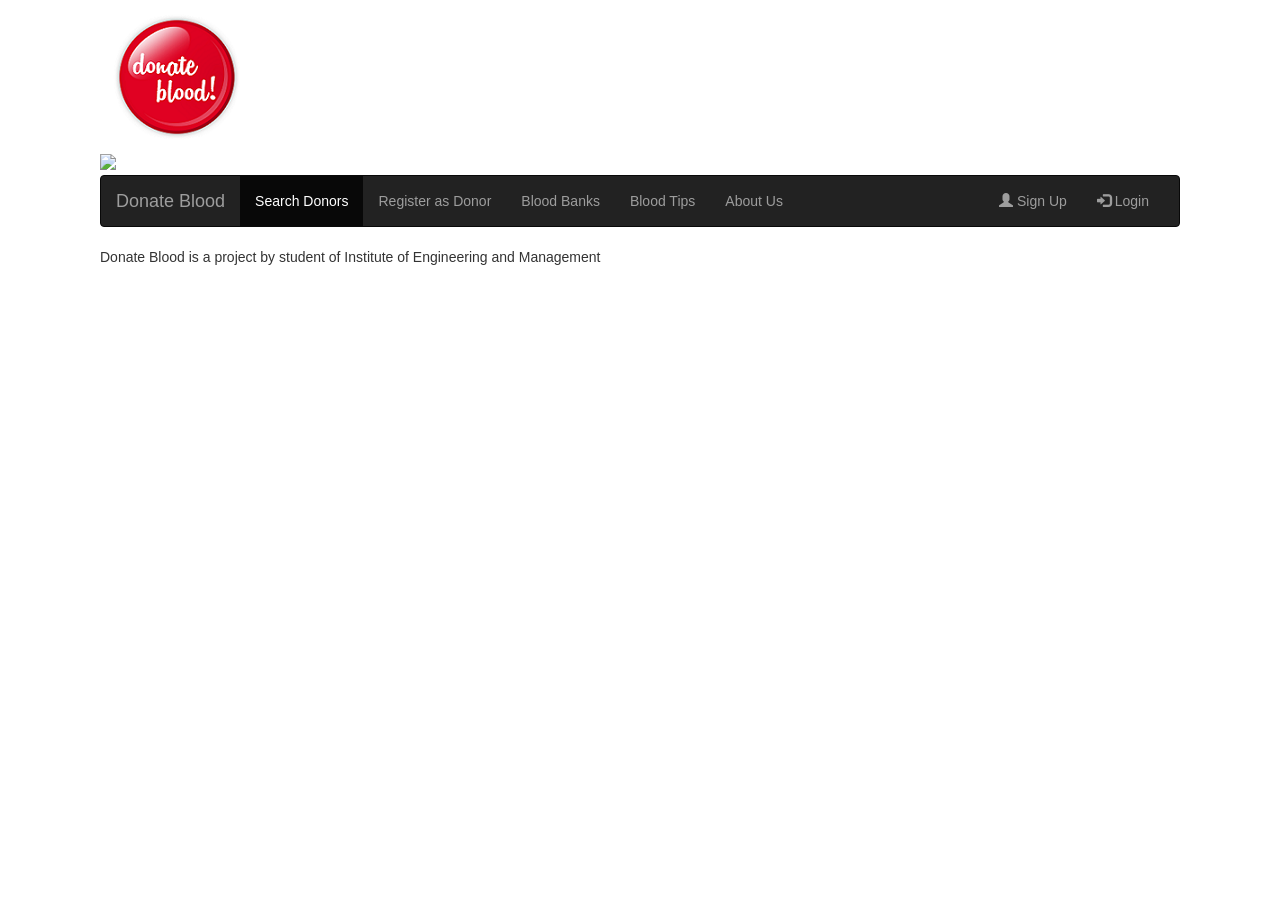
==== ui/AboutUs.html @ a9d31821 "[imad-console] Updates ui/AboutUs.html" ====
<html>
<head>

<title>About Us</title>
	
	<meta charset="utf-8">
	<meta name="viewport" content="width=device-width, initial-scale=1">
	<link rel="stylesheet" href="https://maxcdn.bootstrapcdn.com/bootstrap/3.3.7/css/bootstrap.min.css">
	<script src="https://ajax.googleapis.com/ajax/libs/jquery/3.2.0/jquery.min.js"></script>
	<script src="https://maxcdn.bootstrapcdn.com/bootstrap/3.3.7/js/bootstrap.min.js"></script>	
	 <meta http-equiv="Content-Type" content="text/html; charset=utf-8" />

	 <link rel="stylesheet" href="https://maxcdn.bootstrapcdn.com/bootstrap/3.3.7/css/bootstrap.min.css">
	 <link rel="stylesheet"  href="https://www.w3schools.com/lib/w3.css">
	 <link rel="stylesheet" href='/ui/style.css'>
	 
	 
 
 	<script src='https://www.google.com/recaptcha/api.js'></script>
	 
</head>

<body>


 
					<div class="logo">
						
							<a href="http://pnjha.imad.hasura-app.io/DonateBlood">
							    <img src = "/ui/logo.png" class="img-medium"/>
						 <img src="/ui/madi.png" class="img-medium"/>
							    </a>
						 
					</div> 
					
				
				
<nav class="navbar navbar-inverse" data-spy="affix" data-offset-top="197">
  <div class="container-fluid">
    <div class="navbar-header">
      <button type="button" class="navbar-toggle" data-toggle="collapse" data-target="#myNavbar">
        <span class="icon-bar"></span>
        <span class="icon-bar"></span>
        <span class="icon-bar"></span>                        
      </button>
<a class="navbar-brand" href="LaunchPage.html">Donate Blood</a>
    </div>
    <div class="collapse navbar-collapse" id="myNavbar">
      <ul class="nav navbar-nav">
      <li class="active"><a href="LaunchPage.html">Search Donors</a></li>
      <li><a href="RegisterAsDonor.html">Register as Donor</a></li>
      <li><a href="BloodBanks.html">Blood Banks</a></li>
	  <li><a href="BloodDonationTips.html">Blood Tips</a></li>
	  <li><a href="AboutUs.html">About Us</a></li>
    </ul>
    
    <ul class="nav navbar-nav navbar-right">
      <li><a href="RegisterAsDonor.html"><span class="glyphicon glyphicon-user"></span> Sign Up</a></li>
      <li><a href="#"><span class="glyphicon glyphicon-log-in"></span> <!-- Trigger/Open The Modal -->
			<glyphicon id="myBtn">Login</glyphicon>

			<!-- The Modal -->
			<div id="myModal" class="modal">

			<!-- Modal content -->
			<div class="modal-content">
			<span class="close">&times;</span>
			<p>
					<h2>Enter Your Credentials To Login</h2>
					<form>
						<input type="text" name="email" placeholder="Email Id">
						<input type="text" name="password" placeholder="Password">
						<div align="center">
						<input type="submit" value="Submit">
						</div>
					</form>
			</p>
			</div>

</div>
		  </a></li>
    </ul>
  </div>
   </div>
 
</nav>

<p>

Donate Blood is a project by student of Institute of Engineering and Management

</p>


<script>
// Get the modal
var modal = document.getElementById('myModal');

// Get the button that opens the modal
var btn = document.getElementById("myBtn");

// Get the <span> element that closes the modal
var span = document.getElementsByClassName("close")[0];

// When the user clicks the button, open the modal 
btn.onclick = function() {
    modal.style.display = "block";
}

// When the user clicks on <span> (x), close the modal
span.onclick = function() {
    modal.style.display = "none";
}

// When the user clicks anywhere outside of the modal, close it
window.onclick = function(event) {
    if (event.target == modal) {
        modal.style.display = "none";
    }
}
</script>



</body>

</html>
---- ui/style.css ----
/*------------------------------------------------General Styling--------------------------------------------*/


.logo{
	
	padding-bottom:5px;
}

.jumbotron{
    
    color: white;
    background: red;
	width: auto;
}

.affix {
	padding-top: 5px;
      top: 0;
      width: 87%;
  }

  .affix + .container-fluid {
      padding-top: 70px;
  }

body{
    padding-right:100px;
    padding-left:100px;
}

/*------------------------------------------------Launch Page Styling--------------------------------------------*/
/*------------------------------------------------AboutUs Page Styling--------------------------------------------*/
/*------------------------------------------------RegisterDonor Page Styling--------------------------------------------*/
/*------------------------------------------------BloodDonationTips Page Styling--------------------------------------------*/
/*------------------------------------------------BloodBanks Page Styling--------------------------------------------*/

 
.search-city{
	 
	 padding-right: 25px;	
	 
}  
  
.search-bloodgroup{
	
	padding-right: 25px;
}   
  
select{
	width: auto;
    border: 1px solid #AAA;
    border-radius: 2px;
    height : 50px;
    color: black;
    font-size: inherit;
    display: inline-block;
    padding-left: 18px;
    padding-right: 20px;
    overflow: hidden;
    text-overflow: ellipsis;
    white-space: nowrap;
    font-size: 18px;
}


.search-btn  {
	
    background-color: black;
    border: none;
    color: white;
    padding: 15px 32px;
    text-align: center;
    text-decoration: none;
    display: inline-block;
    font-size: 16px;
	/*height : 100px;*/
	border-radius: 8px;

	
	
}
.search-reg{
    -webkit-transition: width 2s; /* Safari */
    transition: width 2s;	
}

#radjumbo{
	
	display: inline-block;
}


.well{
	display: inline-block;
	width: 1000px;
	color:black;
}

input[type=text] {
    width: 100%;
    padding: 12px 20px;
    margin: 8px 0;
    display: inline-block;
    border: 1px solid #ccc;
    border-radius: 4px;
    box-sizing: border-box;
	resize: both;
    overflow: auto;
}

input[type=radio]  {
    width: 100%;
    padding: 12px 20px;
    margin: 8px 0;
    display: inline-block;
    border: 1px solid #ccc;
    border-radius: 4px;
    box-sizing: border-box;
	
}


input[type=password] {
    width: 100%;
    padding: 12px 20px;
    margin: 8px 0;
    display: inline-block;
    border: 1px solid #ccc;
    border-radius: 4px;
    box-sizing: border-box;
	resize: both;
    overflow: auto;
}


input[type=submit] {
    width: 300px;
    background-color: red;
    color: white;
    padding: 14px 20px;
    margin: 8px 0;
    border: 2px solid white;
    border-radius: 4px;
    cursor: pointer;
}

#donationfreq{
	width: 100%;
    padding: 12px 20px;
    margin: 8px 0;
    display: inline-block;
    border: 1px solid #ccc;
    border-radius: 4px;
    box-sizing: border-box;
	resize: both;
    overflow: auto;
	
}

#regbloodid{
	width: 100%;
    padding: 12px 20px;
    margin: 8px 0;
    display: inline-block;
    border: 1px solid #ccc;
    border-radius: 4px;
    box-sizing: border-box;
	resize: both;
    overflow: auto;
	
}
#city_name{
	width: auto;
    padding: 12px 12px;
    margin: 8px 0;
    /*display: inline-block;*/
    border: 1px solid #ccc;
    border-radius: 4px;
    box-sizing: border-box;
	resize: both;
    overflow: auto;
	
}
#bloodlaunch{
	width: auto;
    padding: 12px 12px;
    margin: 8px 0;
    display: inline-block;
    border: 1px solid #ccc;
    border-radius: 4px;
    box-sizing: border-box;
	resize: both;
    overflow: auto;
	
	
}
input[type=date] {
    width: 50%;
	color:black;

    padding: 14px 20px;
    margin: 8px 0;
    border: 1px solid #ccc;
    border-radius: 4px;
    cursor: pointer;
}

input[type=submit]:hover {
    background-color: black;
	width: 300px;
}


button.accordion {
    background-color: #eee;
    color: #444;
    cursor: pointer;
    padding: 18px;
    width: 100%;
    border: none;
    text-align: left;
    outline: none;
    font-size: 15px;
    transition: 0.4s;
}

button.accordion.active, button.accordion:hover {
    background-color: #ddd;
}

button.accordion:after {
    content: '\002B';
    color: #777;
    font-weight: bold;
    float: right;
    margin-left: 5px;
}

button.accordion.active:after {
    content: "\2212";
}

.panel {
    padding: 0 18px;
    background-color: white;
    max-height: 0;
    overflow: hidden;
    transition: max-height 0.2s ease-out;
}



.modal {
    display: none; /* Hidden by default */
    position: fixed; /* Stay in place */
    z-index: 1; /* Sit on top */
    left: 0;
    top: 0;
    width: 100%; /* Full width */
    height: 100%; /* Full height */
    overflow: auto; /* Enable scroll if needed */
    background-color: rgb(0,0,0); /* Fallback color */
    background-color: rgba(0,0,0,0.4); /* Black w/ opacity */
}

/* Modal Content/Box */
.modal-content {
    background-color: #fefefe;
    margin: 15% auto; /* 15% from the top and centered */
    padding: 20px;
    border: 1px solid #888;
    width: 80%; /* Could be more or less, depending on screen size */
	color:black;
}

/* The Close Button */
.close {
    color: #aaa;
    float: right;
    font-size: 28px;
    font-weight: bold;
}

.close:hover,
.close:focus {
    color: black;
    text-decoration: none;
    cursor: pointer;
}
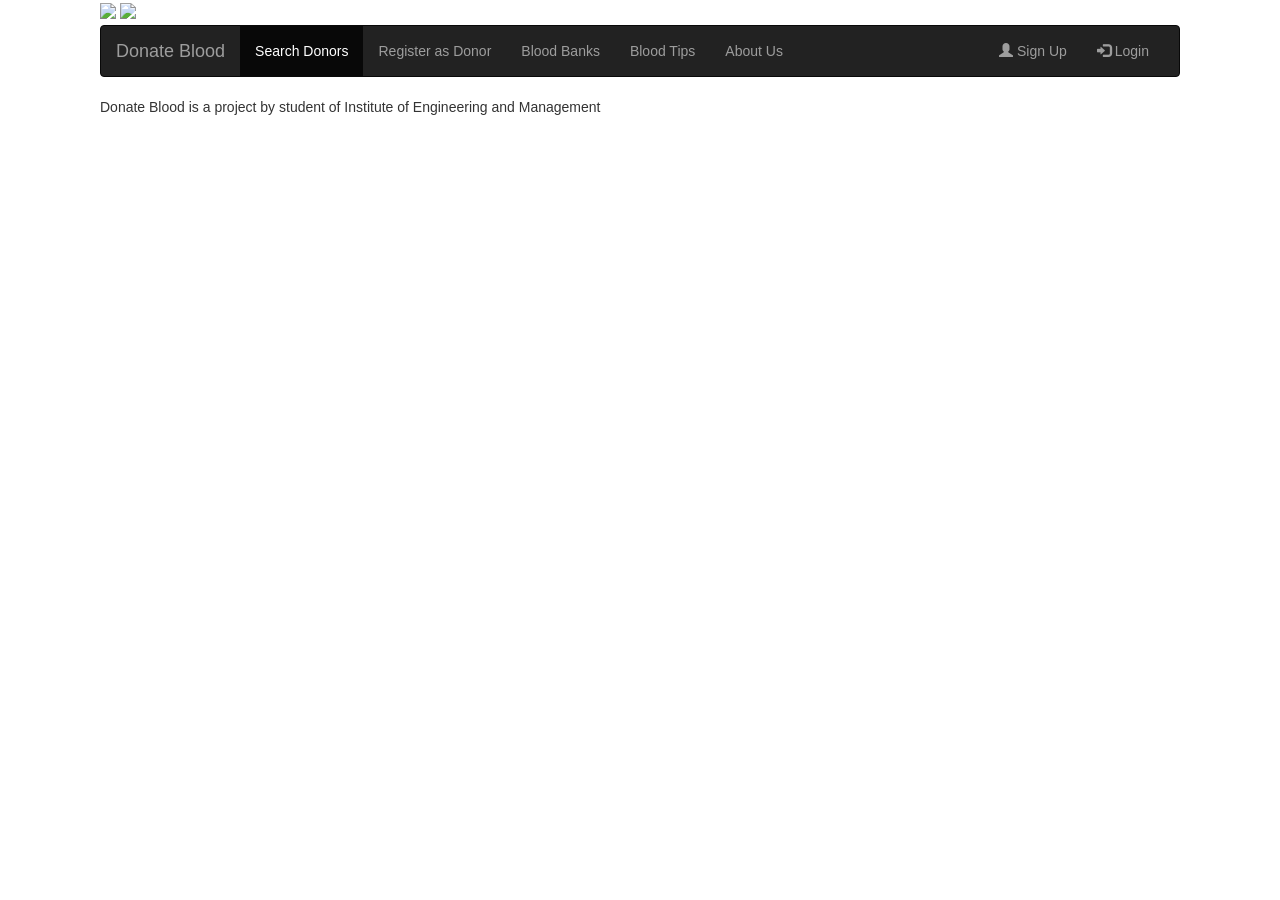
==== commit 7c0948a9: "[imad-console] Updates ui/AboutUs.html" ====
--- a/ui/AboutUs.html
+++ b/ui/AboutUs.html
@@ -27,7 +27,7 @@
 					<div class="logo">
 						
 							<a href="http://pnjha.imad.hasura-app.io/DonateBlood">
-							    <img src = "/ui/logo.png" class="img-medium"/>
+							    <img src = "/ui/madi.png" class="img-medium"/>
 						 <img src="/ui/madi.png" class="img-medium"/>
 							    </a>
 						 
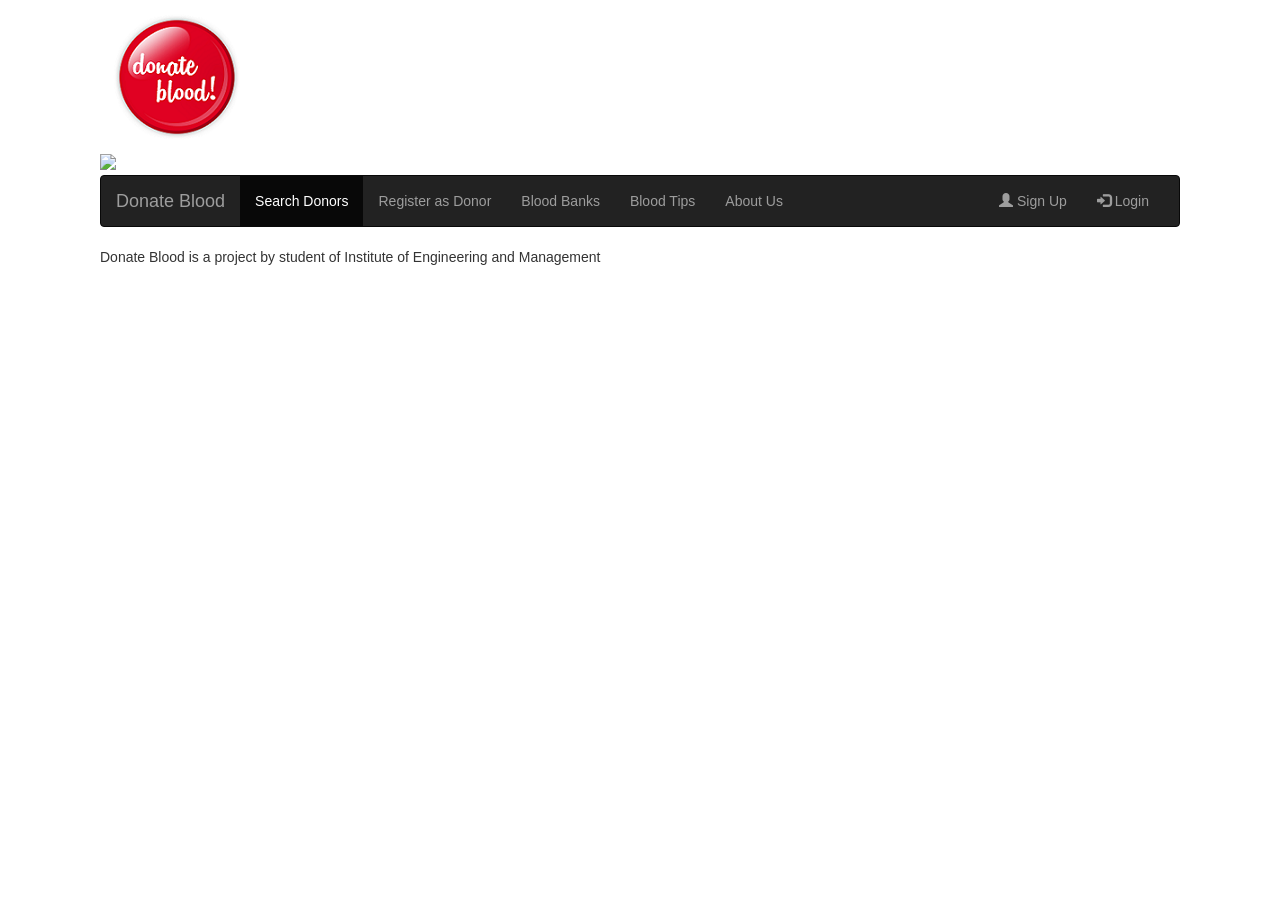
==== commit 5229c896: "[imad-console] Updates ui/AboutUs.html" ====
--- a/ui/AboutUs.html
+++ b/ui/AboutUs.html
@@ -27,7 +27,7 @@
 					<div class="logo">
 						
 							<a href="http://pnjha.imad.hasura-app.io/DonateBlood">
-							    <img src = "/ui/madi.png" class="img-medium"/>
+							    <img src = "/ui/logo.png" class="img-medium"/>
 						 <img src="/ui/madi.png" class="img-medium"/>
 							    </a>
 						 
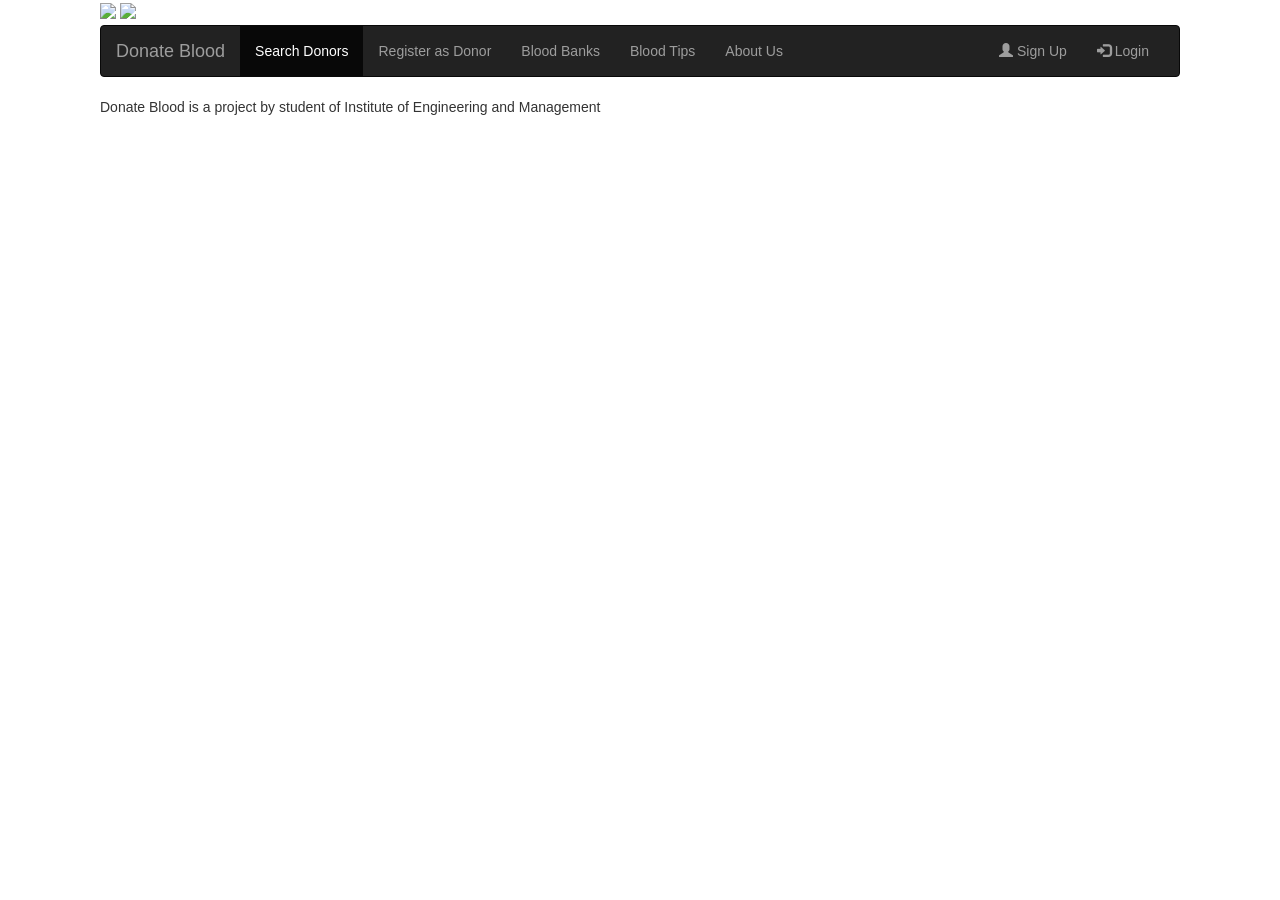
==== commit cbf58aa9: "[imad-console] Updates ui/AboutUs.html" ====
--- a/ui/AboutUs.html
+++ b/ui/AboutUs.html
@@ -27,7 +27,7 @@
 					<div class="logo">
 						
 							<a href="http://pnjha.imad.hasura-app.io/DonateBlood">
-							    <img src = "/ui/logo.png" class="img-medium"/>
+							    <img src = "/logo.png" class="img-medium"/>
 						 <img src="/ui/madi.png" class="img-medium"/>
 							    </a>
 						 
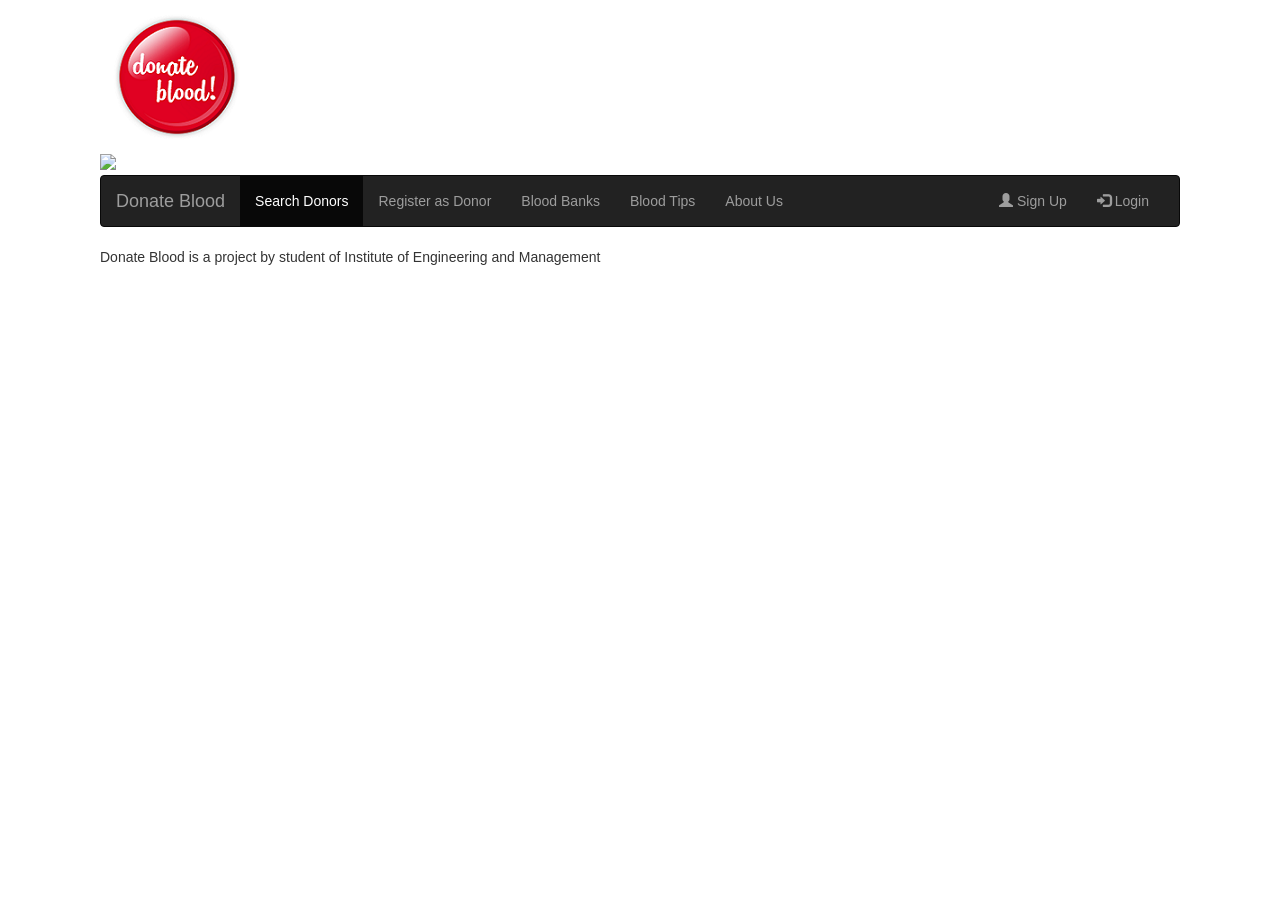
==== commit 5ee8b9d0: "[imad-console] Updates ui/AboutUs.html" ====
--- a/ui/AboutUs.html
+++ b/ui/AboutUs.html
@@ -27,7 +27,7 @@
 					<div class="logo">
 						
 							<a href="http://pnjha.imad.hasura-app.io/DonateBlood">
-							    <img src = "/logo.png" class="img-medium"/>
+							    <img src = "/ui/logo.png" alt = "Donate Blood" class="img-medium"/>
 						 <img src="/ui/madi.png" class="img-medium"/>
 							    </a>
 						 
@@ -47,15 +47,15 @@
     </div>
     <div class="collapse navbar-collapse" id="myNavbar">
       <ul class="nav navbar-nav">
-      <li class="active"><a href="LaunchPage.html">Search Donors</a></li>
-      <li><a href="RegisterAsDonor.html">Register as Donor</a></li>
-      <li><a href="BloodBanks.html">Blood Banks</a></li>
-	  <li><a href="BloodDonationTips.html">Blood Tips</a></li>
-	  <li><a href="AboutUs.html">About Us</a></li>
+      <li class="active"><a href="http://pnjha.imad.hasura-app.io/DonateBlood">Search Donors</a></li>
+      <li><a href="http://pnjha.imad.hasura-app.io/Register">Register as Donor</a></li>
+      <li><a href="http://pnjha.imad.hasura-app.io/BloodBanks">Blood Banks</a></li>
+	  <li><a href="http://pnjha.imad.hasura-app.io/BloodDonationTips">Blood Tips</a></li>
+	  <li><a href="http://pnjha.imad.hasura-app.io/AboutUs">About Us</a></li>
     </ul>
     
     <ul class="nav navbar-nav navbar-right">
-      <li><a href="RegisterAsDonor.html"><span class="glyphicon glyphicon-user"></span> Sign Up</a></li>
+      <li><a href="http://pnjha.imad.hasura-app.io/Register"><span class="glyphicon glyphicon-user"></span> Sign Up</a></li>
       <li><a href="#"><span class="glyphicon glyphicon-log-in"></span> <!-- Trigger/Open The Modal -->
 			<glyphicon id="myBtn">Login</glyphicon>
 
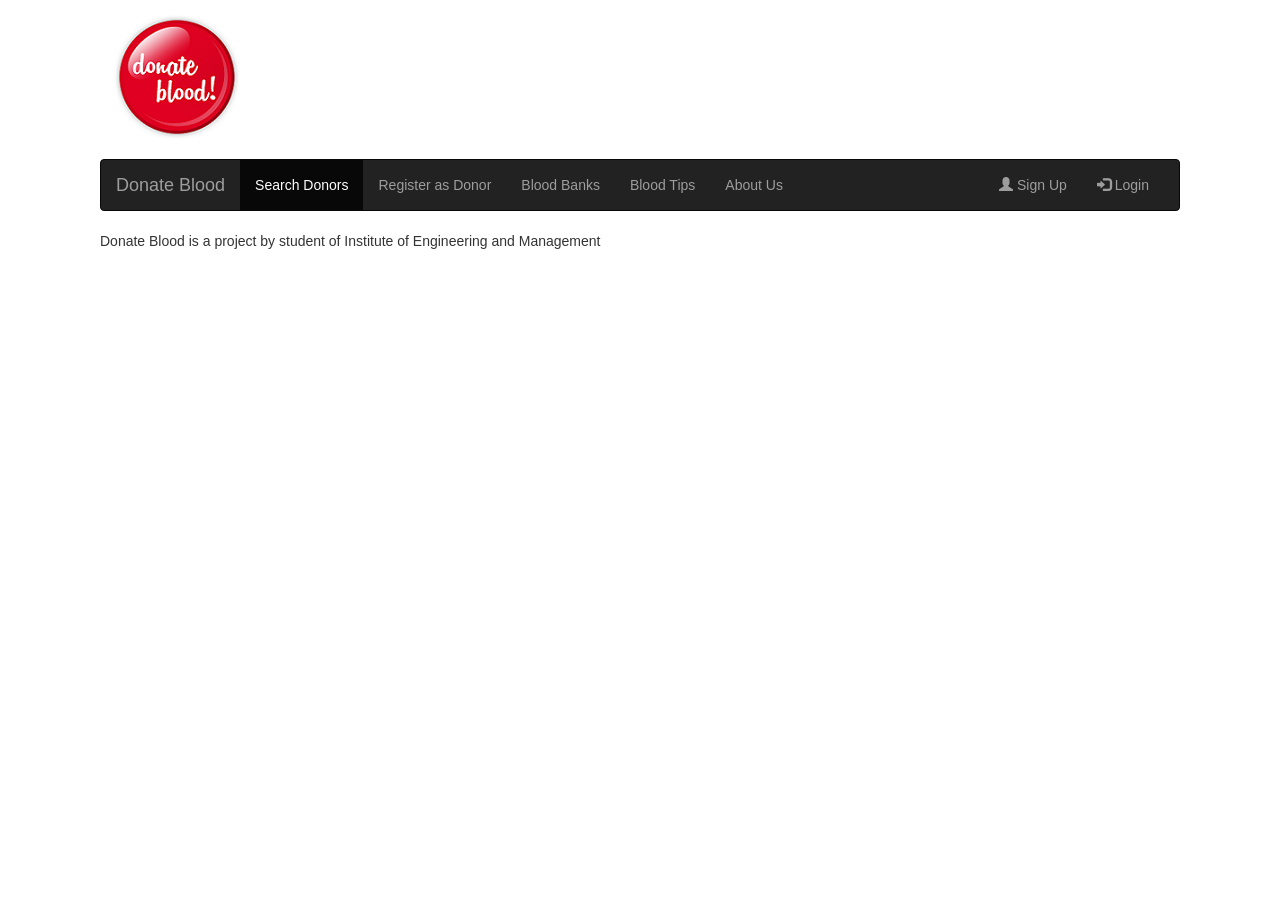
==== commit 5f1893e3: "[imad-console] Updates ui/AboutUs.html" ====
--- a/ui/AboutUs.html
+++ b/ui/AboutUs.html
@@ -28,7 +28,7 @@
 						
 							<a href="http://pnjha.imad.hasura-app.io/DonateBlood">
 							    <img src = "/ui/logo.png" alt = "Donate Blood" class="img-medium"/>
-						 <img src="/ui/madi.png" class="img-medium"/>
+						
 							    </a>
 						 
 					</div> 
@@ -74,7 +74,7 @@
 						<input type="submit" value="Submit">
 						</div>
 					</form>
-			</p>
+		
 			</div>
 
 </div>
